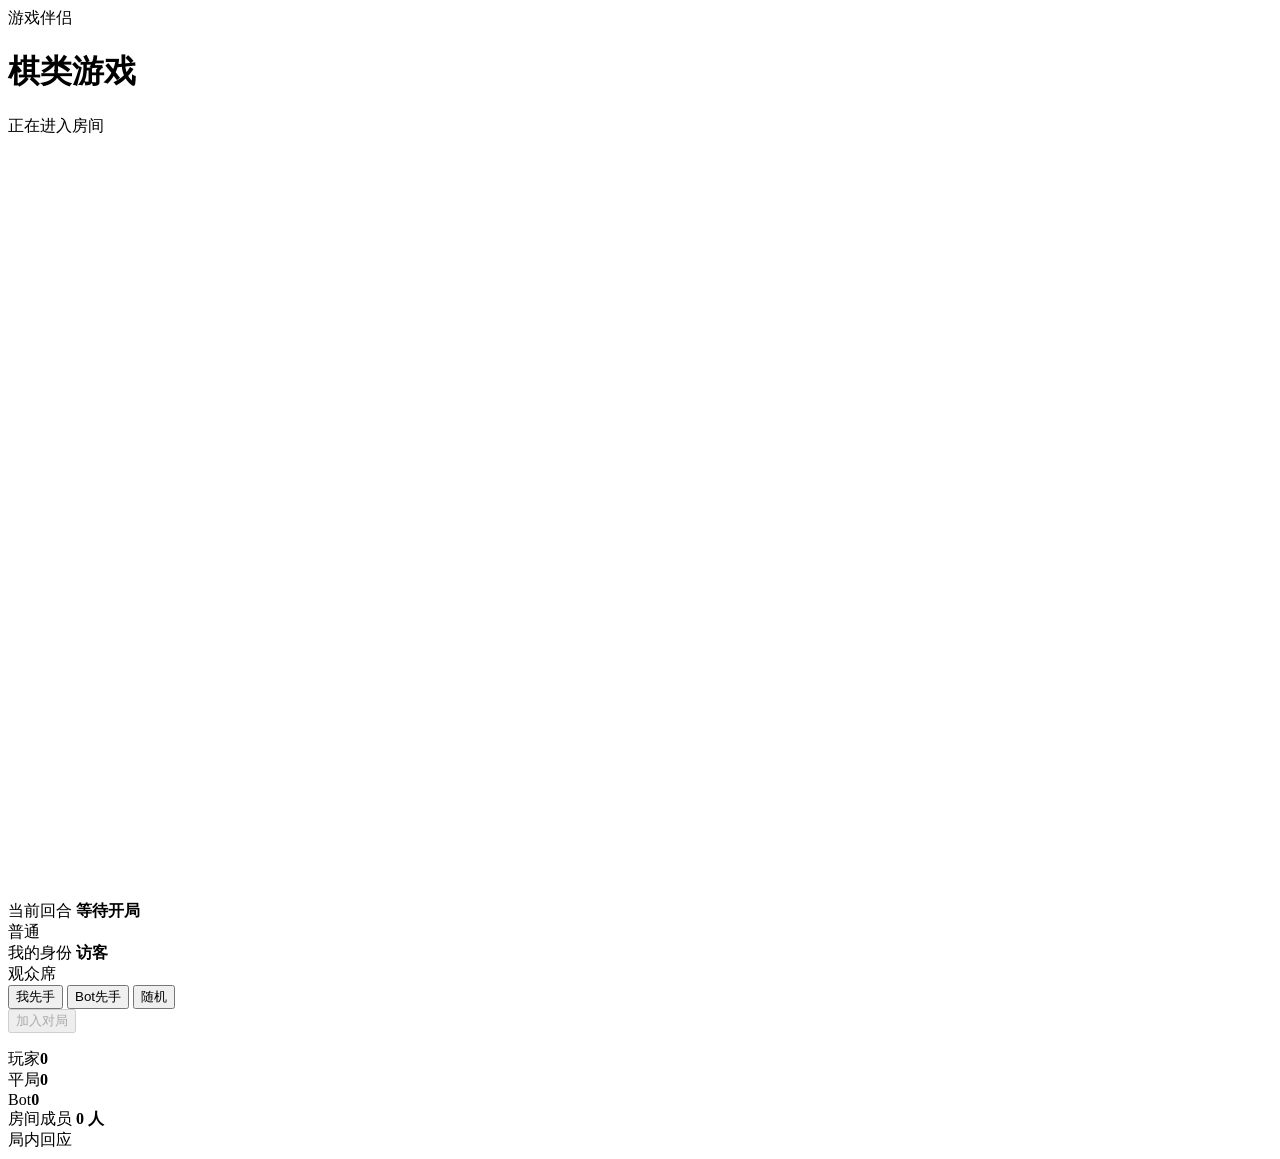
==== web/index.html @ b788de8c "feat: add turtle soup game mode" ====
<!doctype html>
<html lang="zh-CN">
<head>
  <meta charset="utf-8" />
  <meta name="viewport" content="width=device-width, initial-scale=1" />
  <meta name="theme-color" content="#f2f4f1" />
  <title>游戏伴侣</title>
  <link rel="stylesheet" href="../../assets/app.css" />
</head>
<body>
  <main class="game-shell">
    <header class="topbar">
      <div class="brand">
        <span class="brand-mark"><i id="brandIcon" data-lucide="grid-3x3"></i></span>
        <div>
          <span class="eyebrow">游戏伴侣</span>
          <h1 id="gameTitle">棋类游戏</h1>
        </div>
      </div>
      <div class="room-state">
        <span id="connectionDot" class="connection-dot"></span>
        <span id="roomStatus">正在进入房间</span>
        <code id="roomId"></code>
      </div>
    </header>

    <section class="game-layout">
      <div class="board-stage">
        <canvas id="board" width="760" height="760" aria-label="棋盘"></canvas>
        <div id="boardOverlay" class="board-overlay" hidden>
          <strong id="overlayTitle"></strong>
          <span id="overlayText"></span>
        </div>
      </div>

      <section id="soupStage" class="soup-stage" hidden aria-label="海龟汤">
        <header class="soup-header">
          <div>
            <span class="label">本题汤面</span>
            <h2 id="soupTitle">正在准备题目</h2>
          </div>
          <span id="soupContentLevel" class="difficulty">普通</span>
        </header>
        <p id="soupSurface" class="soup-surface">Bot 正在构思一道新的海龟汤。</p>
        <dl class="soup-progress">
          <div><dt>提问</dt><dd id="soupQuestionCount">0</dd></div>
          <div><dt>提示</dt><dd id="soupHintCount">0 / 3</dd></div>
          <div><dt>答案尝试</dt><dd id="soupAnswerCount">0</dd></div>
          <div><dt>关键事实</dt><dd id="soupFactCount">0 / 0</dd></div>
        </dl>
        <div id="soupHistory" class="soup-history" aria-live="polite"></div>
        <section id="soupSolution" class="soup-solution" hidden>
          <span class="label">完整汤底</span>
          <p id="soupSolutionText"></p>
        </section>
        <form id="soupComposer" class="soup-composer">
          <div class="soup-mode" role="group" aria-label="输入类型">
            <button type="button" data-soup-mode="ask" class="is-active">提问</button>
            <button type="button" data-soup-mode="answer">猜答案</button>
          </div>
          <textarea id="soupInput" rows="3" maxlength="200" placeholder="输入一个可以用是或否回答的问题"></textarea>
          <footer>
            <button id="soupHintAction" class="secondary-action" type="button" title="申请提示">
              <i data-lucide="lightbulb"></i><span>提示</span>
            </button>
            <button id="soupSubmitAction" class="primary-action compact" type="submit">
              <i data-lucide="send"></i><span>发送</span>
            </button>
          </footer>
        </form>
      </section>

      <aside class="game-panel">
        <section class="turn-panel">
          <div class="turn-stone" id="turnStone"></div>
          <div>
            <span class="label">当前回合</span>
            <strong id="turnLabel">等待开局</strong>
          </div>
          <span class="difficulty" id="difficulty">普通</span>
        </section>

        <section class="seat-panel">
          <div class="section-head">
            <div>
              <span class="label">我的身份</span>
              <strong id="visitorLabel">访客</strong>
            </div>
            <span id="seatBadge" class="seat-badge">观众席</span>
          </div>
          <div class="side-choice" id="sideChoice" role="group" aria-label="选择先后手">
            <button type="button" data-side="human_black" class="is-active">我先手</button>
            <button type="button" data-side="bot_black">Bot先手</button>
            <button type="button" data-side="random">随机</button>
          </div>
          <button id="seatAction" class="primary-action" type="button" disabled>
            <i data-lucide="log-in"></i><span>加入对局</span>
          </button>
          <p id="seatNote" class="seat-note"></p>
        </section>

        <section class="score-panel" aria-label="房间比分">
          <div><span id="humanScoreLabel">玩家</span><strong id="humanScore">0</strong></div>
          <div><span id="drawScoreLabel">平局</span><strong id="drawScore">0</strong></div>
          <div><span id="botScoreLabel">Bot</span><strong id="botScore">0</strong></div>
        </section>

        <section class="people-panel">
          <div class="section-head">
            <div>
              <span class="label">房间成员</span>
              <strong id="peopleCount">0 人</strong>
            </div>
            <i data-lucide="users"></i>
          </div>
          <div id="peopleList" class="people-list"></div>
        </section>

        <section class="messages-panel">
          <div class="section-head">
            <span class="label">局内回应</span>
            <i data-lucide="message-circle"></i>
          </div>
          <div id="messages" class="messages" aria-live="polite"></div>
        </section>
      </aside>
    </section>
  </main>

  <div id="toast" class="toast" hidden role="status"></div>
  <script src="../../assets/lucide.min.js"></script>
  <script src="../../assets/app.js"></script>
</body>
</html>
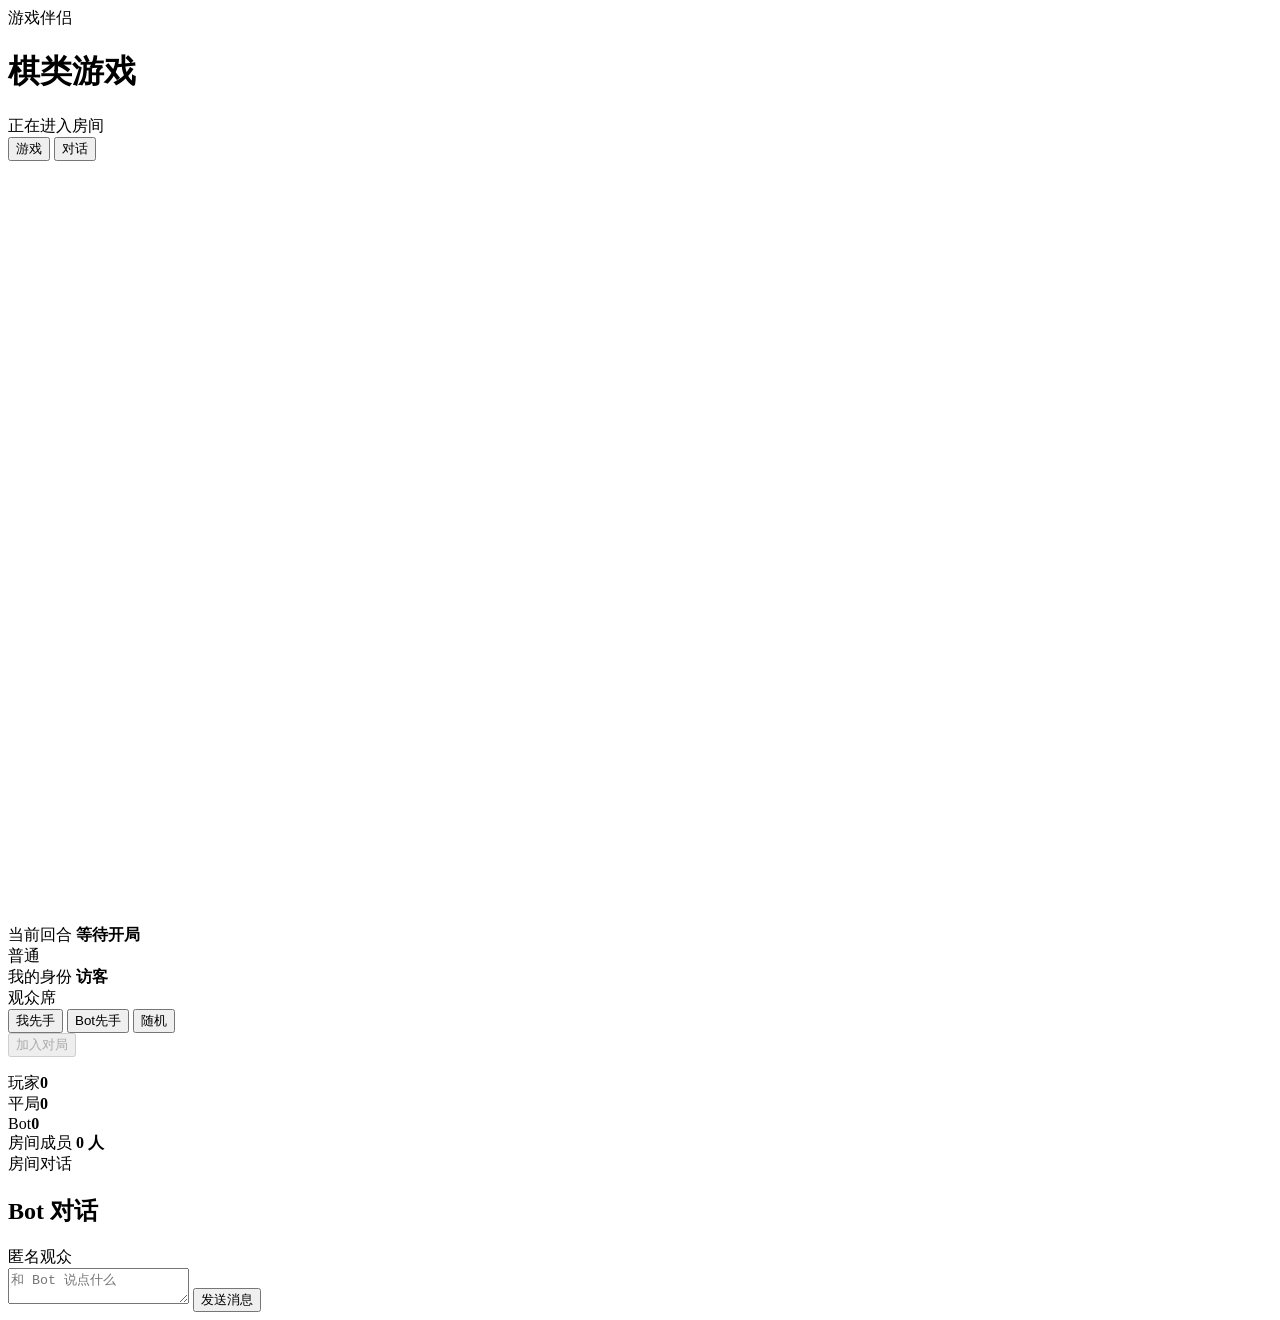
==== commit 43029280: "feat: move game conversations into WebUI" ====
--- a/web/index.html
+++ b/web/index.html
@@ -24,7 +24,19 @@
       </div>
     </header>
 
-    <section class="game-layout">
+    <nav class="mobile-tabs" aria-label="房间视图">
+      <button type="button" class="is-active" data-room-view="game">
+        <i data-lucide="gamepad-2"></i><span>游戏</span>
+      </button>
+      <button type="button" data-room-view="chat">
+        <i data-lucide="message-circle"></i><span>对话</span>
+        <span id="chatUnread" class="unread-dot" hidden></span>
+      </button>
+    </nav>
+
+    <section class="room-layout">
+      <section id="gameWorkspace" class="game-workspace">
+        <section class="game-layout">
       <div class="board-stage">
         <canvas id="board" width="760" height="760" aria-label="棋盘"></canvas>
         <div id="boardOverlay" class="board-overlay" hidden>
@@ -48,26 +60,46 @@
           <div><dt>答案尝试</dt><dd id="soupAnswerCount">0</dd></div>
           <div><dt>关键事实</dt><dd id="soupFactCount">0 / 0</dd></div>
         </dl>
+        <p id="soupTurn" class="soup-turn" aria-live="polite"></p>
         <div id="soupHistory" class="soup-history" aria-live="polite"></div>
         <section id="soupSolution" class="soup-solution" hidden>
           <span class="label">完整汤底</span>
           <p id="soupSolutionText"></p>
         </section>
-        <form id="soupComposer" class="soup-composer">
-          <div class="soup-mode" role="group" aria-label="输入类型">
-            <button type="button" data-soup-mode="ask" class="is-active">提问</button>
-            <button type="button" data-soup-mode="answer">猜答案</button>
+      </section>
+
+      <section id="diceStage" class="dice-stage" hidden aria-label="贪心骰子">
+        <header class="dice-header">
+          <div>
+            <span class="label">贪心骰子</span>
+            <h2>继续冒险，还是及时收手</h2>
           </div>
-          <textarea id="soupInput" rows="3" maxlength="200" placeholder="输入一个可以用是或否回答的问题"></textarea>
-          <footer>
-            <button id="soupHintAction" class="secondary-action" type="button" title="申请提示">
-              <i data-lucide="lightbulb"></i><span>提示</span>
-            </button>
-            <button id="soupSubmitAction" class="primary-action compact" type="submit">
-              <i data-lucide="send"></i><span>发送</span>
-            </button>
-          </footer>
-        </form>
+          <span class="difficulty">目标 <strong id="diceTarget">50</strong> 分</span>
+        </header>
+        <div class="dice-scores" aria-label="当前分数">
+          <div class="human"><span>玩家</span><strong id="diceHumanScore">0</strong></div>
+          <div class="turn-bank"><span>本回合</span><strong id="diceTurnTotal">0</strong></div>
+          <div class="bot"><span>Bot</span><strong id="diceBotScore">0</strong></div>
+        </div>
+        <div class="dice-table">
+          <div id="diceCube" class="dice-cube waiting" aria-label="尚未掷骰">
+            <i></i><i></i><i></i><i></i><i></i><i></i><i></i><i></i><i></i>
+          </div>
+          <div class="dice-readout">
+            <span class="label">当前状态</span>
+            <strong id="diceStatus">等待开局</strong>
+            <span id="diceRisk">Bot 风格：均衡</span>
+          </div>
+        </div>
+        <div id="diceHistory" class="dice-history" aria-live="polite"></div>
+        <footer class="dice-actions">
+          <button id="diceRollAction" class="primary-action" type="button">
+            <i data-lucide="dice-5"></i><span>继续掷</span>
+          </button>
+          <button id="diceHoldAction" class="secondary-action" type="button">
+            <i data-lucide="hand"></i><span>收手存分</span>
+          </button>
+        </footer>
       </section>
 
       <aside class="game-panel">
@@ -87,6 +119,11 @@
               <strong id="visitorLabel">访客</strong>
             </div>
             <span id="seatBadge" class="seat-badge">观众席</span>
+          </div>
+          <div id="identityChallenge" class="identity-challenge" hidden>
+            <span class="label">QQ 绑定令牌</span>
+            <code id="identityToken">--------</code>
+            <small id="identityTokenNote">请在原群聊中 @Bot 直接发送令牌，或发送：绑定玩家 令牌</small>
           </div>
           <div class="side-choice" id="sideChoice" role="group" aria-label="选择先后手">
             <button type="button" data-side="human_black" class="is-active">我先手</button>
@@ -116,13 +153,25 @@
           <div id="peopleList" class="people-list"></div>
         </section>
 
-        <section class="messages-panel">
-          <div class="section-head">
-            <span class="label">局内回应</span>
-            <i data-lucide="message-circle"></i>
+      </aside>
+        </section>
+      </section>
+
+      <aside id="chatPanel" class="chat-panel" aria-label="Bot 对话">
+        <header class="chat-header">
+          <div>
+            <span class="label">房间对话</span>
+            <h2>Bot 对话</h2>
           </div>
-          <div id="messages" class="messages" aria-live="polite"></div>
-        </section>
+          <span id="chatIdentity" class="chat-identity">匿名观众</span>
+        </header>
+        <div id="messages" class="messages" aria-live="polite"></div>
+        <form id="chatComposer" class="chat-composer">
+          <textarea id="chatInput" rows="2" maxlength="500" placeholder="和 Bot 说点什么"></textarea>
+          <button id="chatSend" class="chat-send" type="submit" title="发送消息">
+            <i data-lucide="send"></i><span class="sr-only">发送消息</span>
+          </button>
+        </form>
       </aside>
     </section>
   </main>
